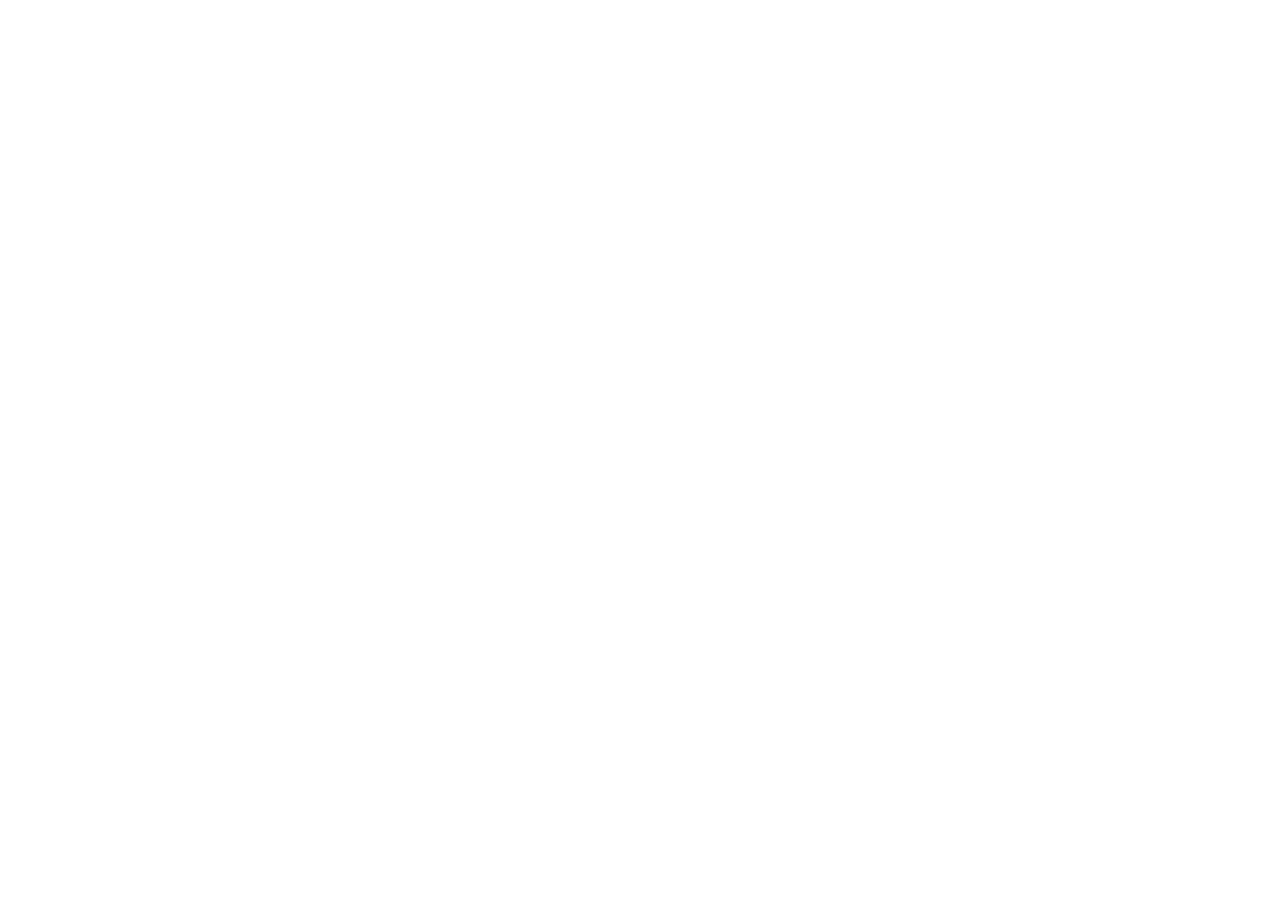
==== test.html @ 1d42ba11 "3" ====
<!DOCTYPE html>
<html lang="en">
    <head>
    <title>TEST PAGE!!!!!!!!!!!!!!!!!!!</title>
    <meta http-equiv="Content-type" content="text/html;charset=UTF-8" />
    <link rel="stylesheet" href="style.css"/>
    </head>
    <body> 
        <div class="ellipse"></div>
    </body>
</html>
---- style.css ----
/*Обнуление*/
*{
	padding: 0;
	margin: 0;
	border: 0;
}
*,*:before,*:after{
	-moz-box-sizing: border-box;
	-webkit-box-sizing: border-box;
	box-sizing: border-box;
}
:focus,:active{outline: none;}
a:focus,a:active{outline: none;}
nav,footer,header,aside{display: block;}
html,body{
	height: 100%;
	width: 100%;
	font-size: 100%;
	line-height: 1;
	font-size: 14px;
	-ms-text-size-adjust: 100%;
	-moz-text-size-adjust: 100%;
	-webkit-text-size-adjust: 100%;
}
input,button,textarea{font-family:inherit;}
input::-ms-clear{display: none;}
button{cursor: pointer;}
button::-moz-focus-inner {padding:0;border:0;}
a, a:visited{text-decoration: none;}
a:hover{text-decoration: none;}
ul li{list-style: none;}
img{vertical-align: top;}
h1,h2,h3,h4,h5,h6{font-size:inherit;font-weight: 400;}
/*--------------------*/

/*body{
	background-color:#80b7b3; 
}*/

.main {
	background-color:#e8e8e8;
	width: 1440px;
	height: 1700px;
	border: 1px solid;
	margin-top: 50px;
	margin-left: 10%;
}

.ellipse {
	background: url('images/ellipse_1_copy_4.png') no-repeat;
}
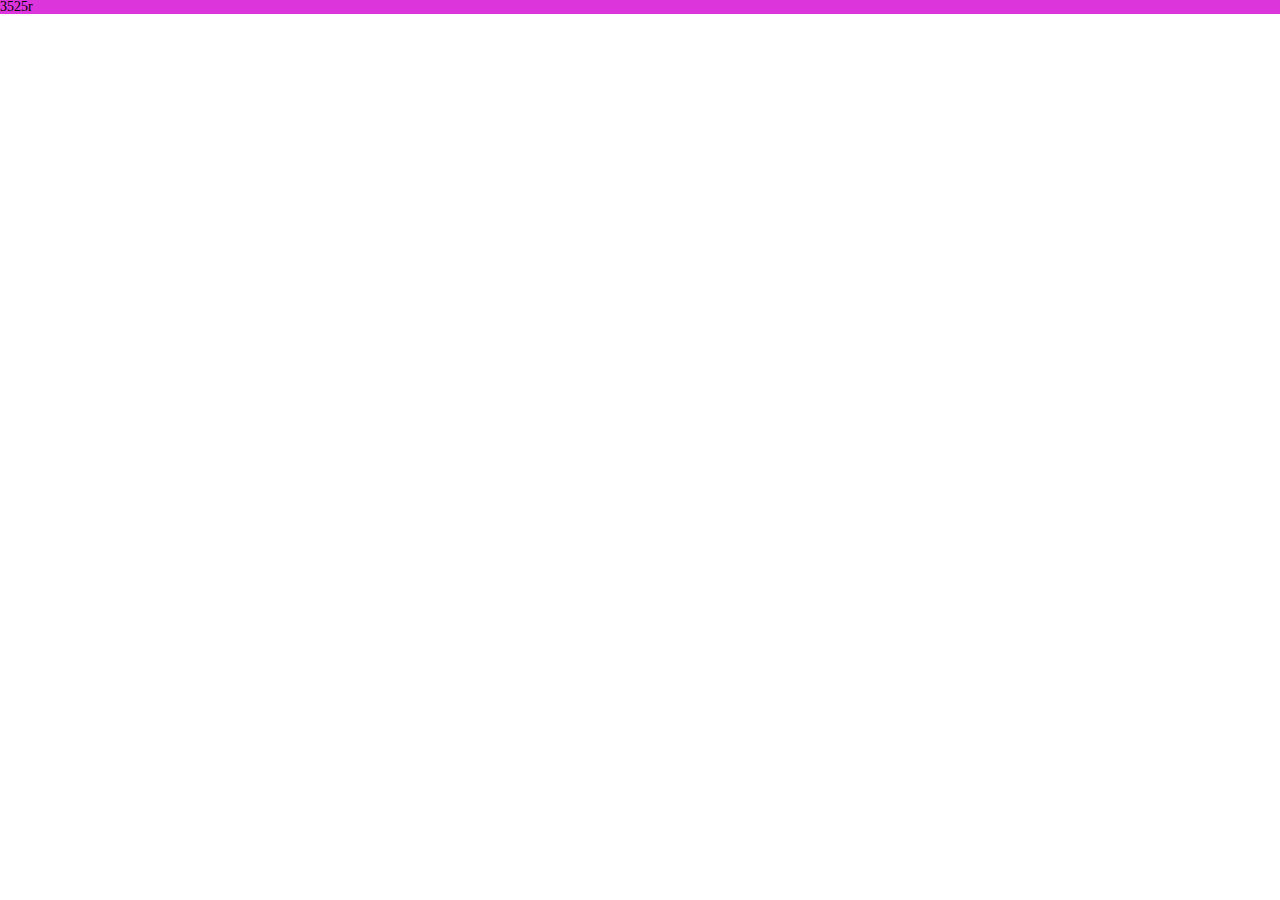
==== commit ea6775c4: "45" ====
--- a/test.html
+++ b/test.html
@@ -2,10 +2,11 @@
 <html lang="en">
     <head>
     <title>TEST PAGE!!!!!!!!!!!!!!!!!!!</title>
-    <meta http-equiv="Content-type" content="text/html;charset=UTF-8" />
     <link rel="stylesheet" href="style.css"/>
+    <meta http-equiv="Content-type" content="text/html;charset=UTF-8"/>
     </head>
+
     <body> 
-        <div class="ellipse"></div>
+        <div class="ellipse"> 3525r</div>
     </body>
 </html>--- a/style.css
+++ b/style.css
@@ -47,5 +47,5 @@
 }
 
 .ellipse {
-	background: url('images/ellipse_1_copy_4.png') no-repeat;
+	background: #d821d8e8;
 }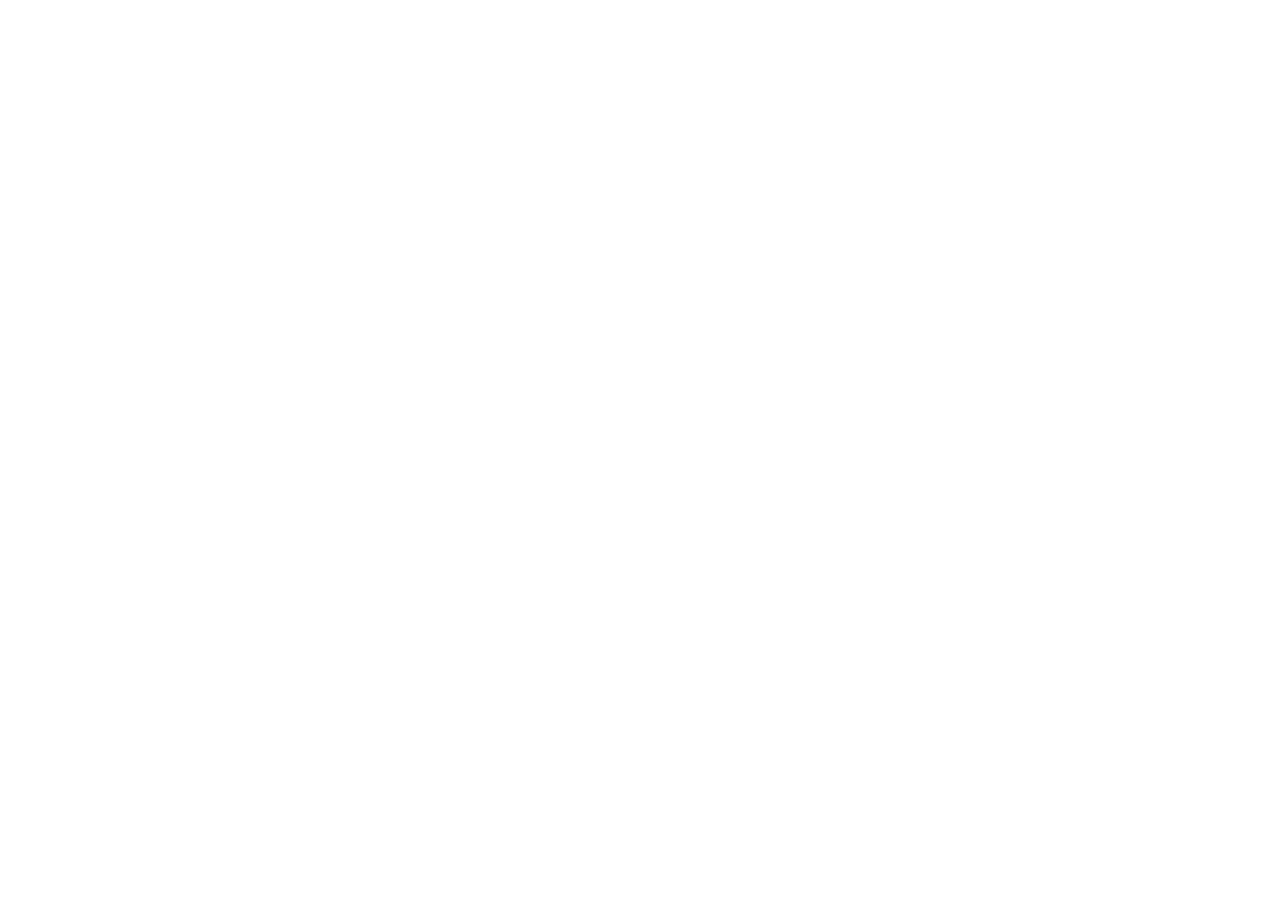
==== commit 7566f8de: "8988" ====
--- a/test.html
+++ b/test.html
@@ -7,6 +7,6 @@
     </head>
 
     <body> 
-        <div class="ellipse"> 3525r</div>
+        <div class="ellipse"></div>
     </body>
 </html>--- a/style.css
+++ b/style.css
@@ -1,4 +1,4 @@
-/*Обнуление*/
+/*Обнуление
 *{
 	padding: 0;
 	margin: 0;
@@ -31,7 +31,7 @@
 ul li{list-style: none;}
 img{vertical-align: top;}
 h1,h2,h3,h4,h5,h6{font-size:inherit;font-weight: 400;}
-/*--------------------*/
+--------------------*/
 
 /*body{
 	background-color:#80b7b3; 
@@ -47,5 +47,5 @@
 }
 
 .ellipse {
-	background: #d821d8e8;
+	background: url('/images/lines.jpg') no-repeat;
 }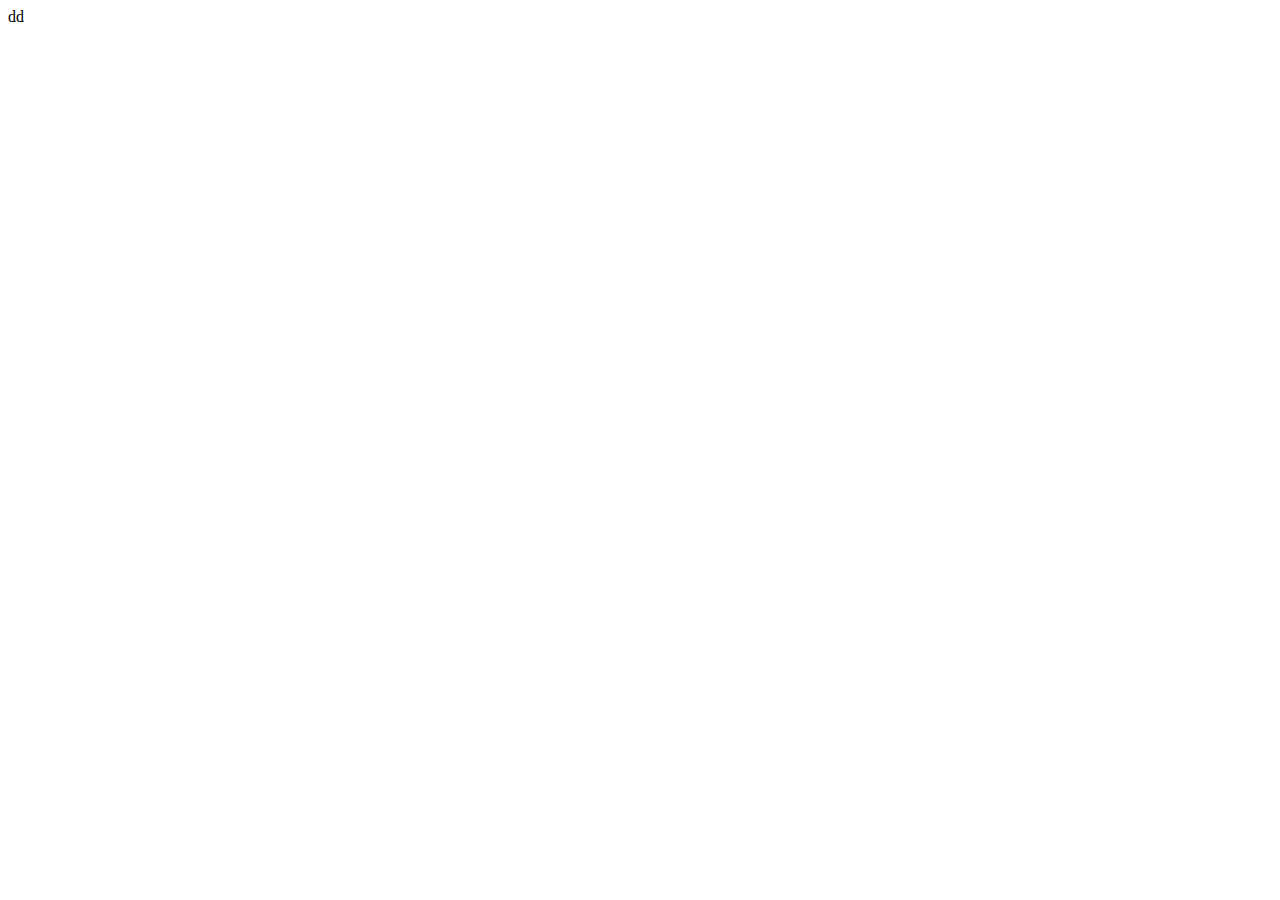
==== commit f3fef667: "767" ====
--- a/test.html
+++ b/test.html
@@ -9,4 +9,5 @@
     <body> 
         <div class="ellipse"></div>
     </body>
+    dd
 </html>--- a/style.css
+++ b/style.css
@@ -47,5 +47,7 @@
 }
 
 .ellipse {
-	background: url('/images/lines.jpg') no-repeat;
+	background-image: url("images/lines.jpg");
+	background-size: 1190px 1064px;
+	background-repeat: no-repeat;
 }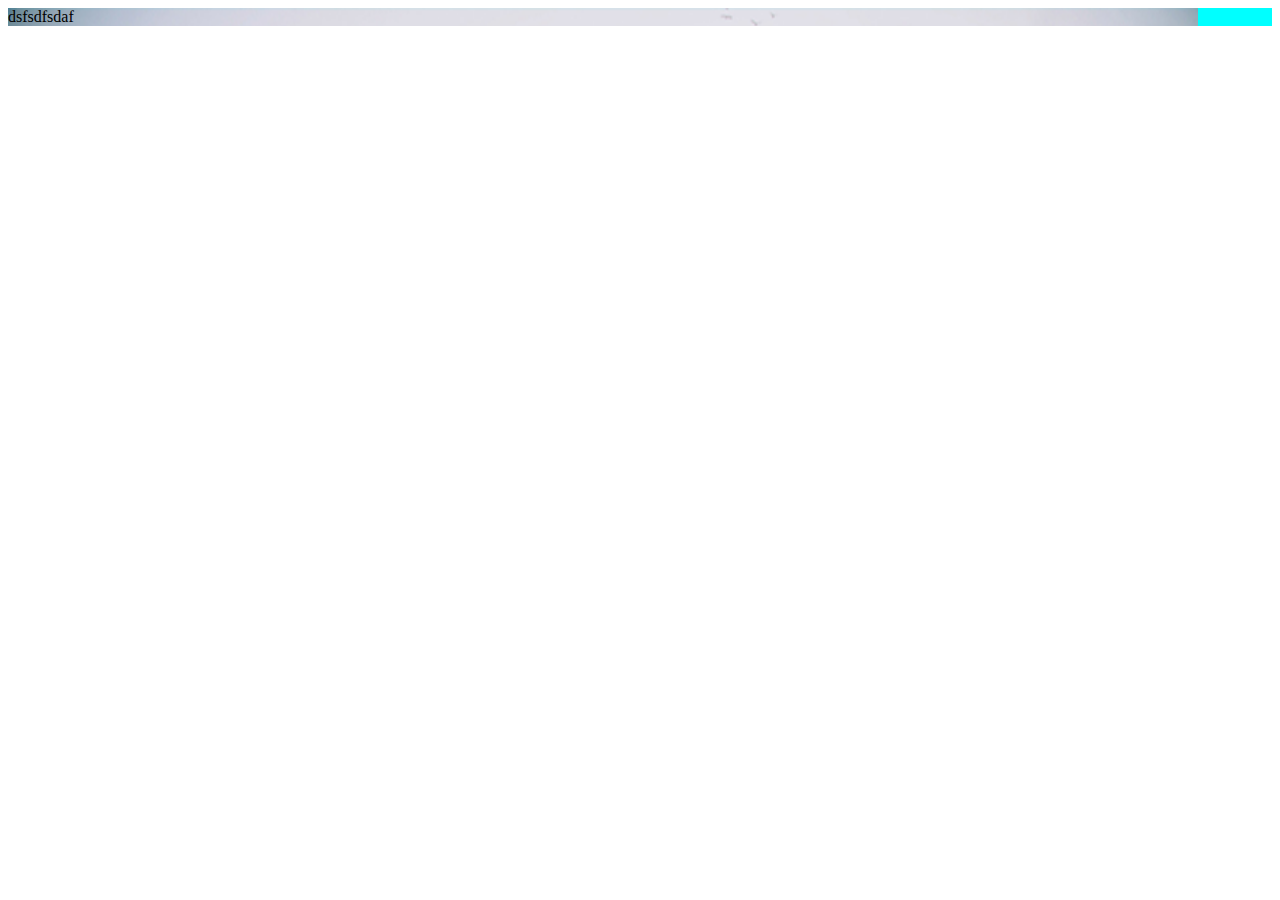
==== commit 78fea41e: "sdaf" ====
--- a/test.html
+++ b/test.html
@@ -7,7 +7,8 @@
     </head>
 
     <body> 
-        <div class="ellipse"></div>
+        <div class="ellipse">
+            dsfsdfsdaf
+        </div>
     </body>
-    dd
 </html>--- a/style.css
+++ b/style.css
@@ -47,7 +47,8 @@
 }
 
 .ellipse {
-	background-image: url("images/lines.jpg");
+	background-image: url("/img/layers.png");
+	background-color: aqua;
 	background-size: 1190px 1064px;
 	background-repeat: no-repeat;
 }